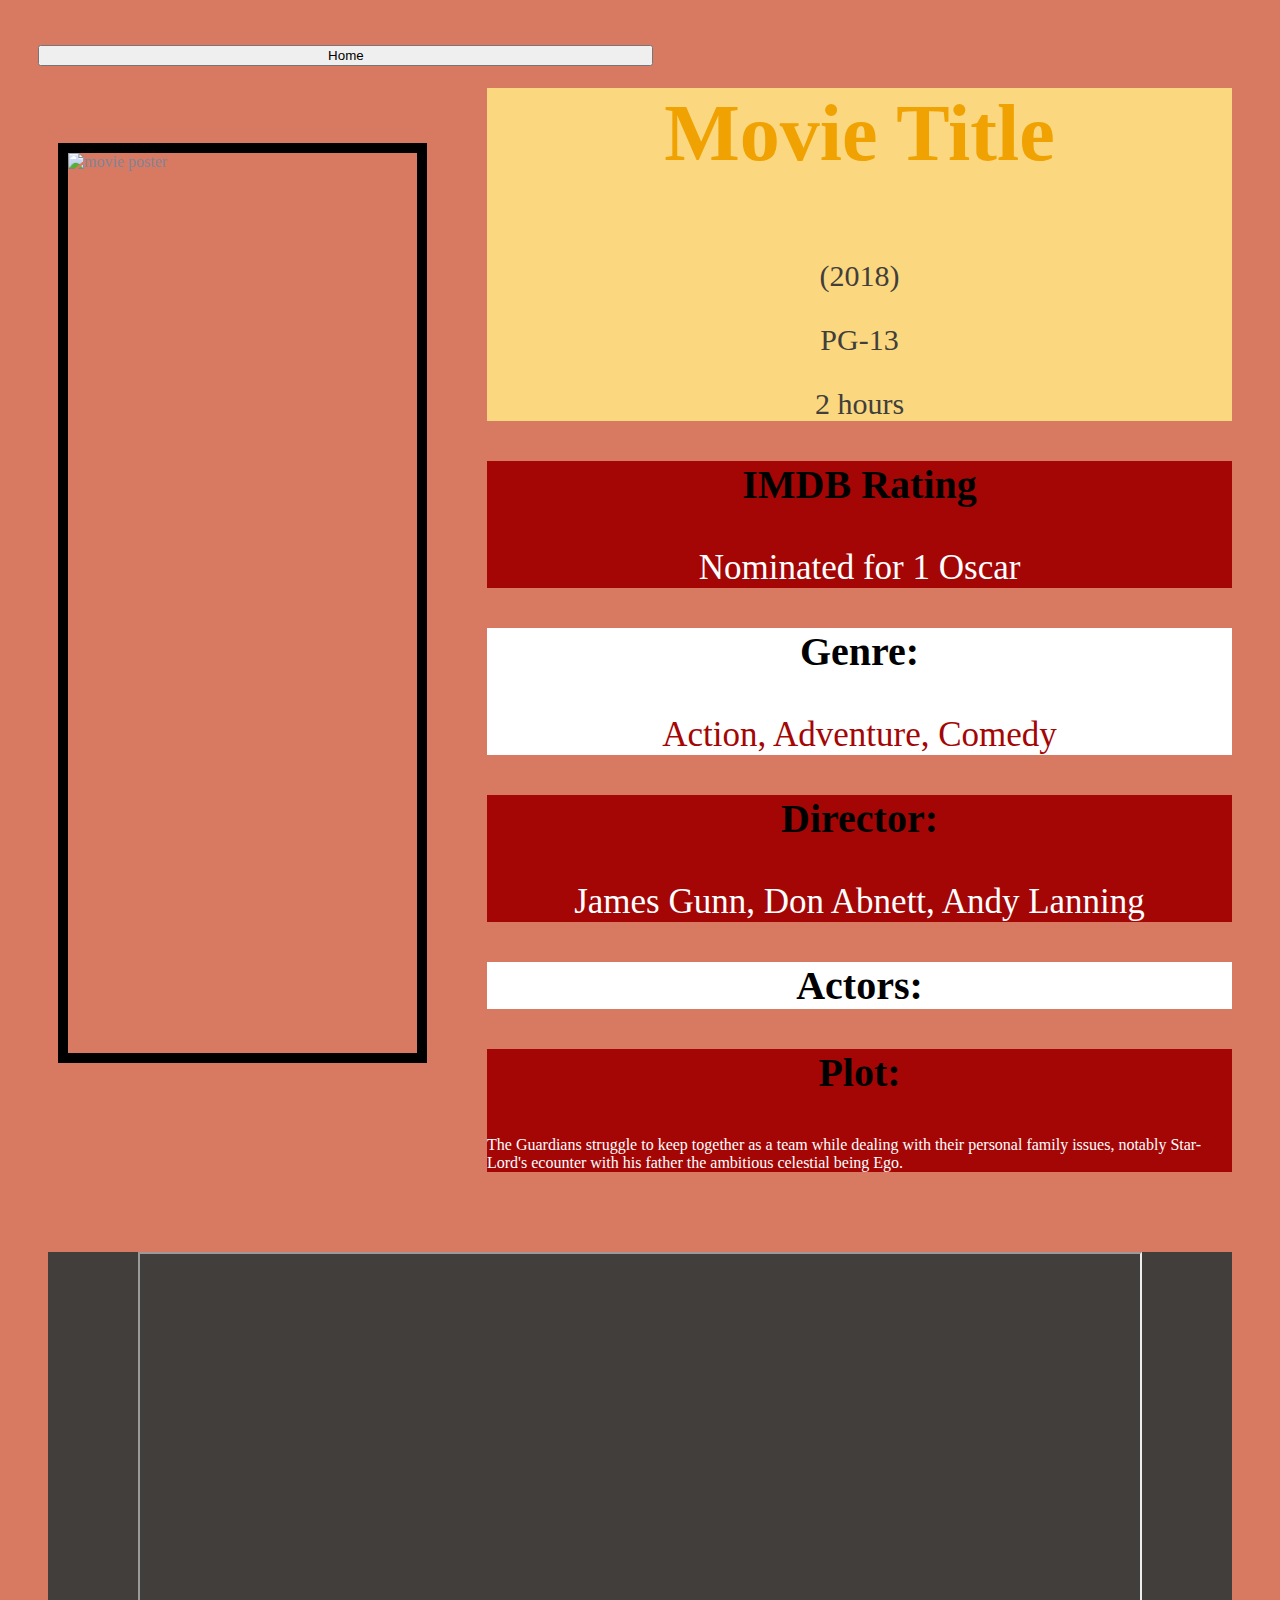
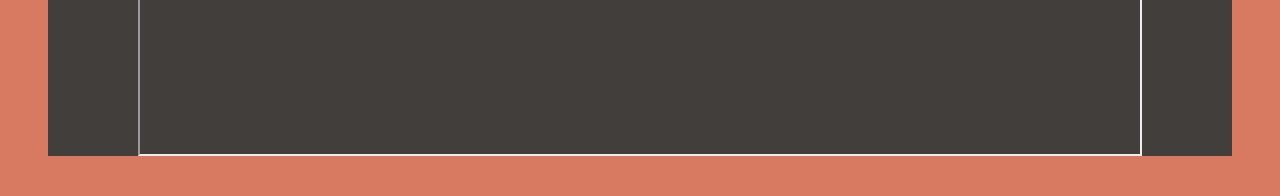
==== movies.html @ a40dc902 "added more information on the movies page and did somestyling" ====
<!DOCTYPE html>
<html lang="en">
  <head>
    <meta charset="UTF-8" />
    <meta http-equiv="X-UA-Compatible" content="IE=edge" />
    <meta name="viewport" content="width=device-width, initial-scale=1.0" />
    <title>Movies</title>
    <link
    rel="stylesheet"
    href="https://cdn.jsdelivr.net/npm/bulma@0.9.3/css/bulma.min.css"
  />
    <link
      rel="stylesheet"
      href="https://cdn.jsdelivr.net/npm/bulma@0.9.3/css/bulma.min.css"
    />
  <link rel="stylesheet" href="./assets/css/stylesheet.css">
  </head>
  <body class="background">
    <!-- this is to show the logo of the movie -->
      <!-- logo -->
   

  
        

        
                <div class = "result-container is-primary">
                    <div class = "result-grid" id = "result-grid">
                      
                        <!-- movie information here -->
                         <div class = "movie-poster">
                        
                           
                          <button onclick="window.location.href = 'index.html'"class="button is-large is-responsive home-btn">
                            Home
                          </button>
                            <img class="movieposter postercall" src = "" alt = "movie poster">
                

                        <div class = "movie-info">
                          <div class="">
                            <div class="box titlebox">
                            <h3 class = "movie-title title titlecall">Movie Title</h3>
                            <p class = "year top releasecall" >(2018)</p>
                            <p class = "rated top ratingcall">PG-13</p>
                            <p class = " top lengthcall">2 hours</p>
                            </div>
                          </div>
                            <p></p>
                            <div class="box boxone">
                              <p class="title">IMDB Rating<i class = "fas fa-award"></i><p class = "genre textcolor rewardscall"> Nominated for 1 Oscar</p>
                               </div>
                         
                             <div class="box boxtwo">
                            <p class="title">Genre:</p> <p class = "genre textcolor2 genrecall">Action, Adventure, Comedy</p>
                             </div>
                             <div class="box boxone">
                           <p class="title">Director:</p> <p class = "genre textcolor writercall">James Gunn, Don Abnett, Andy Lanning</p>
                             </div>
                             <div class="box boxtwo">
                            <p class="title"> Actors: </p><p class = "genre textcolor2 actorscall"></p>
                             </div>
                             <div class="box boxone">
                              <p class="title">Plot:</p>  <p class = "plot textcolor plotcall">The Guardians struggle to keep together as a team while dealing with their personal family issues, notably Star-Lord's ecounter with his father the ambitious celestial being Ego.</p>
                               </div>
                        </div>
                        </div> 
                        </div>
                    </div>
                </div>
            </div>
            <!-- end of result container -->
        </div>
        <div class="video box">
        <iframe width="1000" height="500" class="youtubemovie"
        src="https://www.youtube.com/embed/">
        </iframe>
        </div>
    
        <!-- movie app js -->
        <script src = "./assets/js/movies.js"></script>


  </body>
</html>
---- assets/css/stylesheet.css ----
:root {
    background-color: #D77A61;
    color: rgba(38, 143, 212, 0.512);

}
#field {
    display: inline-flexbox;
    
}
.background{
    background-color:#D77A61;
}

.picture{
    width: 30vw;
    height: 100vh;
    position: relative;
    margin: 20px;
   
}
.movietitle{
    font-size: 20px;
    color: black;
    position: relative;
    font-weight: bold;
    text-decoration: underline;
   left: 2vh;

}
.movierelease{
    color: black;
    position: relative;
    left: 57vw;
    top:1vh
}
.moviedescription{
    max-width: 20vw;
    position: relative;
    left: 40vw;
    display:inline ;
}
.publisher{
position: absolute;
left: 53vw;
top: 45vh;
font-size: 30px;
color: black;
font-weight: bold;
}
.moviescore{
position: absolute;
left: 45vw;
top: 45vh;
color: black;
font-size: 30px;
font-weight: bold;
}
.review{
position: absolute;
top:50vh;
left: 45vw;
color: black;
font-size: 20px;
max-width: 20vw;

}.learnmorebtn{
    position: absolute;
    background-color: black;
    color:white;
    left: 42vw;
    border-radius: 20px;
    width: 500px;
    height: 50px;
    
}
.containertwo{
    display: flex;
    flex-direction: row;
    justify-content: center;
    flex-wrap: wrap;
}

.video{
  position: relative;
  display: flex;
  justify-content: center;
  margin: 20px;
}
.movieposter{
    width: 40vw;
    height: 100vh;
    display: inline;
    position: relative;
    top: 15vh;
    border: solid black 10px;
    margin-left: 50px;
}
.movie-poster{
    display: flex;
    flex-direction: row;
}
.movie-info{
    padding-left: 20px;
}
.title{
    font-size: 40px;
    color: black;
    font-weight: bold;
    text-align: center;
    font-family: "limelight";
    
}
.movie-title{
    font-size: 80px;
    color: #F0A202;
    text-align: center;
    
}
.top{
text-align: center;
font-size: 30px;
color: #423E3B;
}
.box{
    background-color:#423E3B;
    margin: 40px;
}
.textcolor{
    color:white
}
.boxone{
    background-color: #A40606;
}
.boxtwo{
background-color: white;
}.textcolor2{
    color:#A40606
}
.titlebox{
    background-color: #FBD87F;
}
.home-btn{
    position: absolute;
    top:5vh;
    left: 3vw;
    width: 615px;
}
.card{
    background-color: #423E3B;
    color: white;
    height: 58vh;
    margin: 20px;
    font-size:30px;
    border-radius: 10px;
    padding: 10px;
}
.card-header{
    font-weight: bold;
    font-size: 40px;
}
.imgstyle{
position: relative;
height: 30vh;
width: 10vw;
border: solid black 5px;

}
.text-info{
    font-size: 50px;
    color: black;
}
.is-rounded{
    background-color: #3E78D6;
    color: white;
}

.search-btn{
    background-color: #3E78D6;
}
.label{
    font-size: 35px;
    color: black;
}
.rewardscall, .genrecall, .writercall, .actorscall{
    text-align: center;
    font-size: 35px;
}


.history-btn{
background-color: #3E78D6;
color: white;
position: relative;
left: 58vw;
}
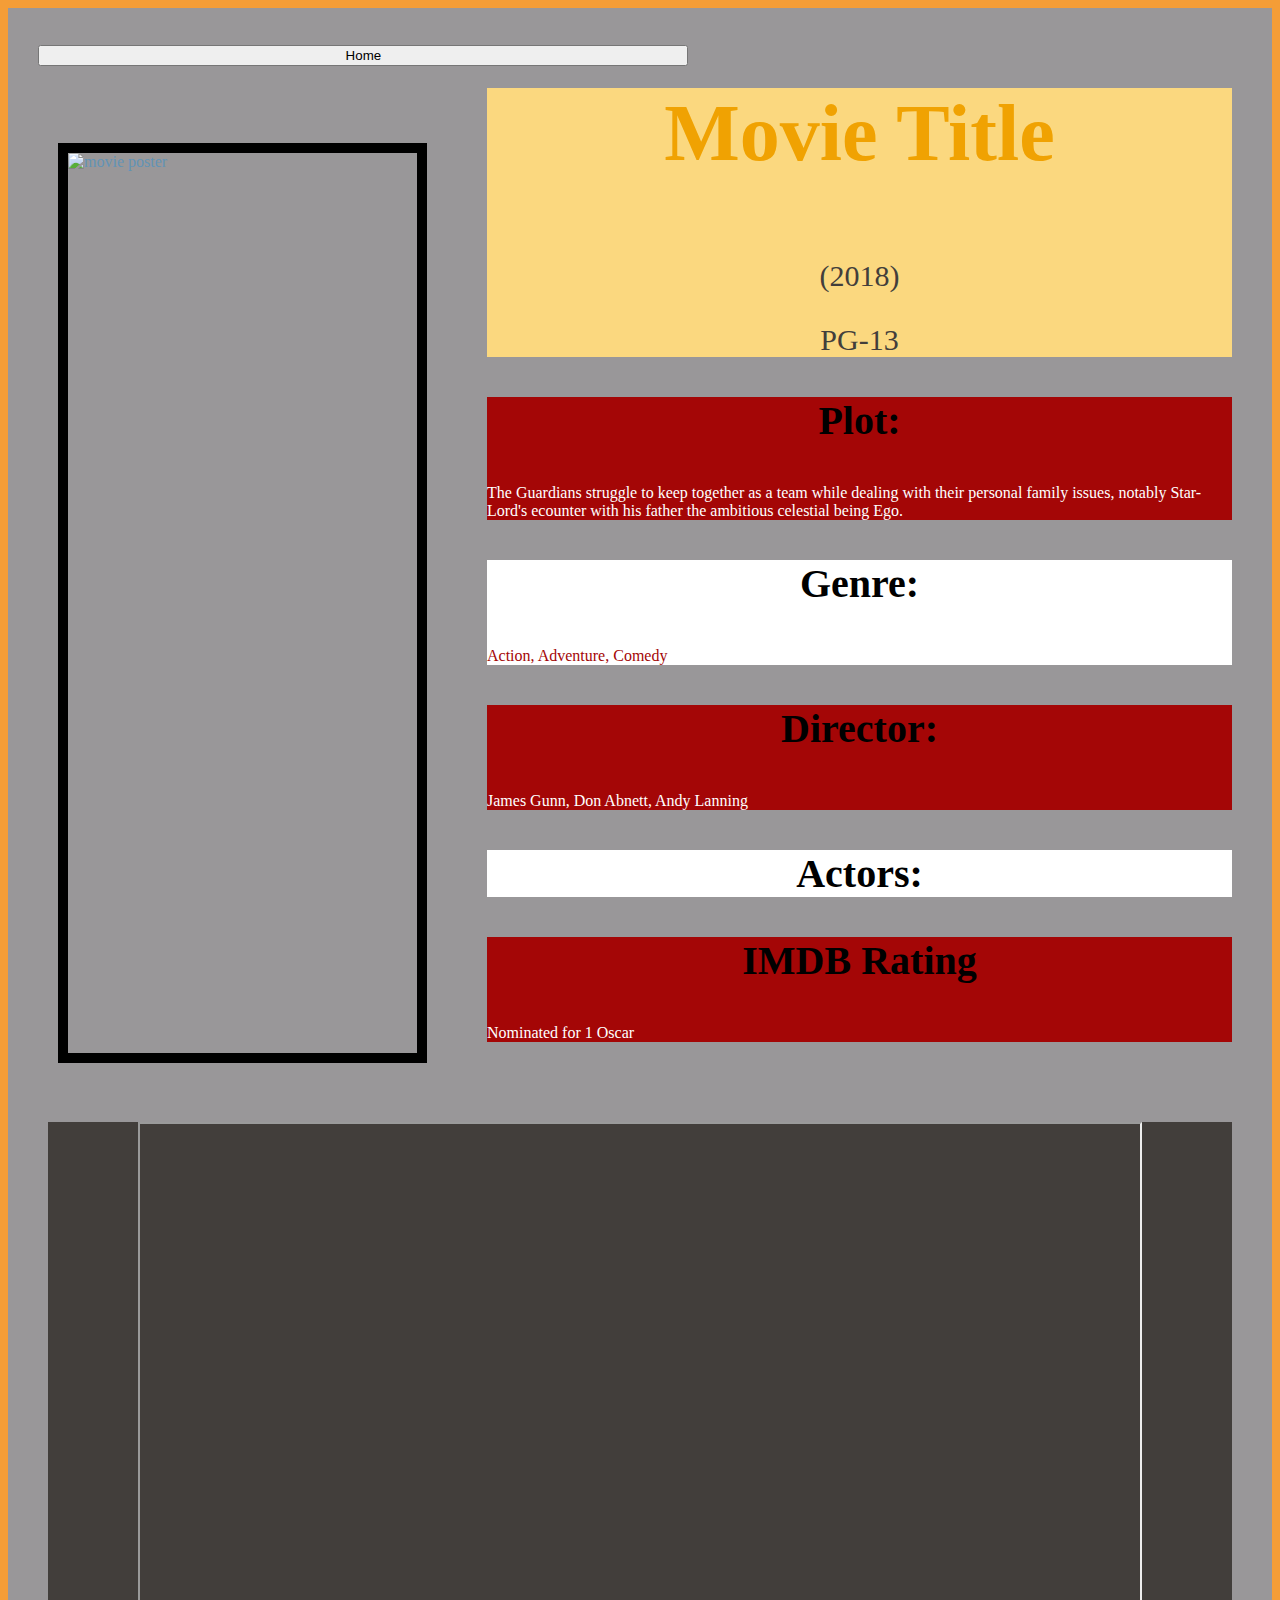
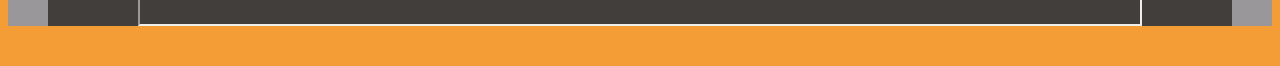
==== commit ec05220b: "fixing naming issues" ====
--- a/movies.html
+++ b/movies.html
@@ -13,7 +13,7 @@
       rel="stylesheet"
       href="https://cdn.jsdelivr.net/npm/bulma@0.9.3/css/bulma.min.css"
     />
-  <link rel="stylesheet" href="./assets/css/stylesheet.css">
+  <link rel="stylesheet" href="./assests/css/stylesheet.css">
   </head>
   <body class="background">
     <!-- this is to show the logo of the movie -->
@@ -35,22 +35,19 @@
                             Home
                           </button>
                             <img class="movieposter postercall" src = "" alt = "movie poster">
-                
-
+                        
                         <div class = "movie-info">
                           <div class="">
                             <div class="box titlebox">
                             <h3 class = "movie-title title titlecall">Movie Title</h3>
                             <p class = "year top releasecall" >(2018)</p>
                             <p class = "rated top ratingcall">PG-13</p>
-                            <p class = " top lengthcall">2 hours</p>
                             </div>
                           </div>
                             <p></p>
                             <div class="box boxone">
-                              <p class="title">IMDB Rating<i class = "fas fa-award"></i><p class = "genre textcolor rewardscall"> Nominated for 1 Oscar</p>
-                               </div>
-                         
+                           <p class="title">Plot:</p>  <p class = "plot textcolor plotcall">The Guardians struggle to keep together as a team while dealing with their personal family issues, notably Star-Lord's ecounter with his father the ambitious celestial being Ego.</p>
+                            </div>
                              <div class="box boxtwo">
                             <p class="title">Genre:</p> <p class = "genre textcolor2 genrecall">Action, Adventure, Comedy</p>
                              </div>
@@ -61,8 +58,8 @@
                             <p class="title"> Actors: </p><p class = "genre textcolor2 actorscall"></p>
                              </div>
                              <div class="box boxone">
-                              <p class="title">Plot:</p>  <p class = "plot textcolor plotcall">The Guardians struggle to keep together as a team while dealing with their personal family issues, notably Star-Lord's ecounter with his father the ambitious celestial being Ego.</p>
-                               </div>
+                            <p class="title">IMDB Rating<i class = "fas fa-award"></i><p class = "genre textcolor rewardscall"> Nominated for 1 Oscar</p>
+                             </div>
                         </div>
                         </div> 
                         </div>
@@ -78,7 +75,7 @@
         </div>
     
         <!-- movie app js -->
-        <script src = "./assets/js/movies.js"></script>
+        <script src = "./assests/js/movies.js"></script>
 
 
   </body>
--- a/assests/css/stylesheet.css
+++ b/assests/css/stylesheet.css
@@ -0,0 +1,183 @@
+:root {
+    background-color: #F49D37;
+    color: rgba(38, 143, 212, 0.512);
+
+}
+#field {
+    display: inline-flexbox;
+    
+}
+.background{
+    background-color:#999799;
+}
+
+.picture{
+    width: 30vw;
+    height: 100vh;
+    position: relative;
+    margin: 20px;
+   
+}
+.movietitle{
+    font-size: 20px;
+    color: black;
+    position: relative;
+    font-weight: bold;
+    text-decoration: underline;
+   left: 2vh;
+
+}
+.movierelease{
+    color: black;
+    position: relative;
+    left: 57vw;
+    top:1vh
+}
+.moviedescription{
+    max-width: 20vw;
+    position: relative;
+    left: 40vw;
+    display:inline ;
+}
+.publisher{
+position: absolute;
+left: 53vw;
+top: 45vh;
+font-size: 30px;
+color: black;
+font-weight: bold;
+}
+.moviescore{
+position: absolute;
+left: 45vw;
+top: 45vh;
+color: black;
+font-size: 30px;
+font-weight: bold;
+}
+.review{
+position: absolute;
+top:50vh;
+left: 45vw;
+color: black;
+font-size: 20px;
+max-width: 20vw;
+
+}.learnmorebtn{
+    position: absolute;
+    background-color: black;
+    color:white;
+    left: 42vw;
+    border-radius: 20px;
+    width: 500px;
+    height: 50px;
+    
+}
+.containertwo{
+    display: flex;
+    flex-direction: row;
+    justify-content: center;
+    flex-wrap: wrap;
+}
+
+.video{
+  position: relative;
+  display: flex;
+  justify-content: center;
+  margin: 20px;
+}
+.movieposter{
+    width: 40vw;
+    height: 100vh;
+    display: inline;
+    position: relative;
+    top: 15vh;
+    border: solid black 10px;
+    margin-left: 50px;
+}
+.movie-poster{
+    display: flex;
+    flex-direction: row;
+}
+.movie-info{
+    padding-left: 20px;
+}
+.title{
+    font-size: 40px;
+    color: black;
+    font-weight: bold;
+    text-align: center;
+    font-family: "roboto";
+    
+}
+.movie-title{
+    font-size: 80px;
+    color: #F0A202;
+    text-align: center;
+    
+}
+.top{
+text-align: center;
+font-size: 30px;
+color: #423E3B;
+}
+.box{
+    background-color:#423E3B;
+    margin: 40px;
+}
+.textcolor{
+    color:white
+}
+.boxone{
+    background-color: #A40606;
+}
+.boxtwo{
+background-color: white;
+}.textcolor2{
+    color:#A40606
+}
+.titlebox{
+    background-color: #FBD87F;
+}
+.home-btn{
+    position: absolute;
+    top:5vh;
+    left: 3vw;
+    width: 650px;
+}
+.card{
+    background-color: #423E3B;
+    color: white;
+    height: 63vh;
+    margin: 20px;
+    font-size:30px;
+    border-radius: 10px;
+    padding: 10px;
+}
+.card-header{
+    font-weight: bold;
+    font-size: 40px;
+}
+.imgstyle{
+position: relative;
+height: 30vh;
+width: 10vw;
+border: solid black 5px;
+
+}
+.text-info{
+    font-size: 50px;
+    color: black;
+}
+.is-rounded{
+    background-color: #3E78D6;
+    color: white;
+}
+
+.search-btn{
+    background-color: #3E78D6;
+}
+.label{
+    font-size: 35px;
+    color: black;
+}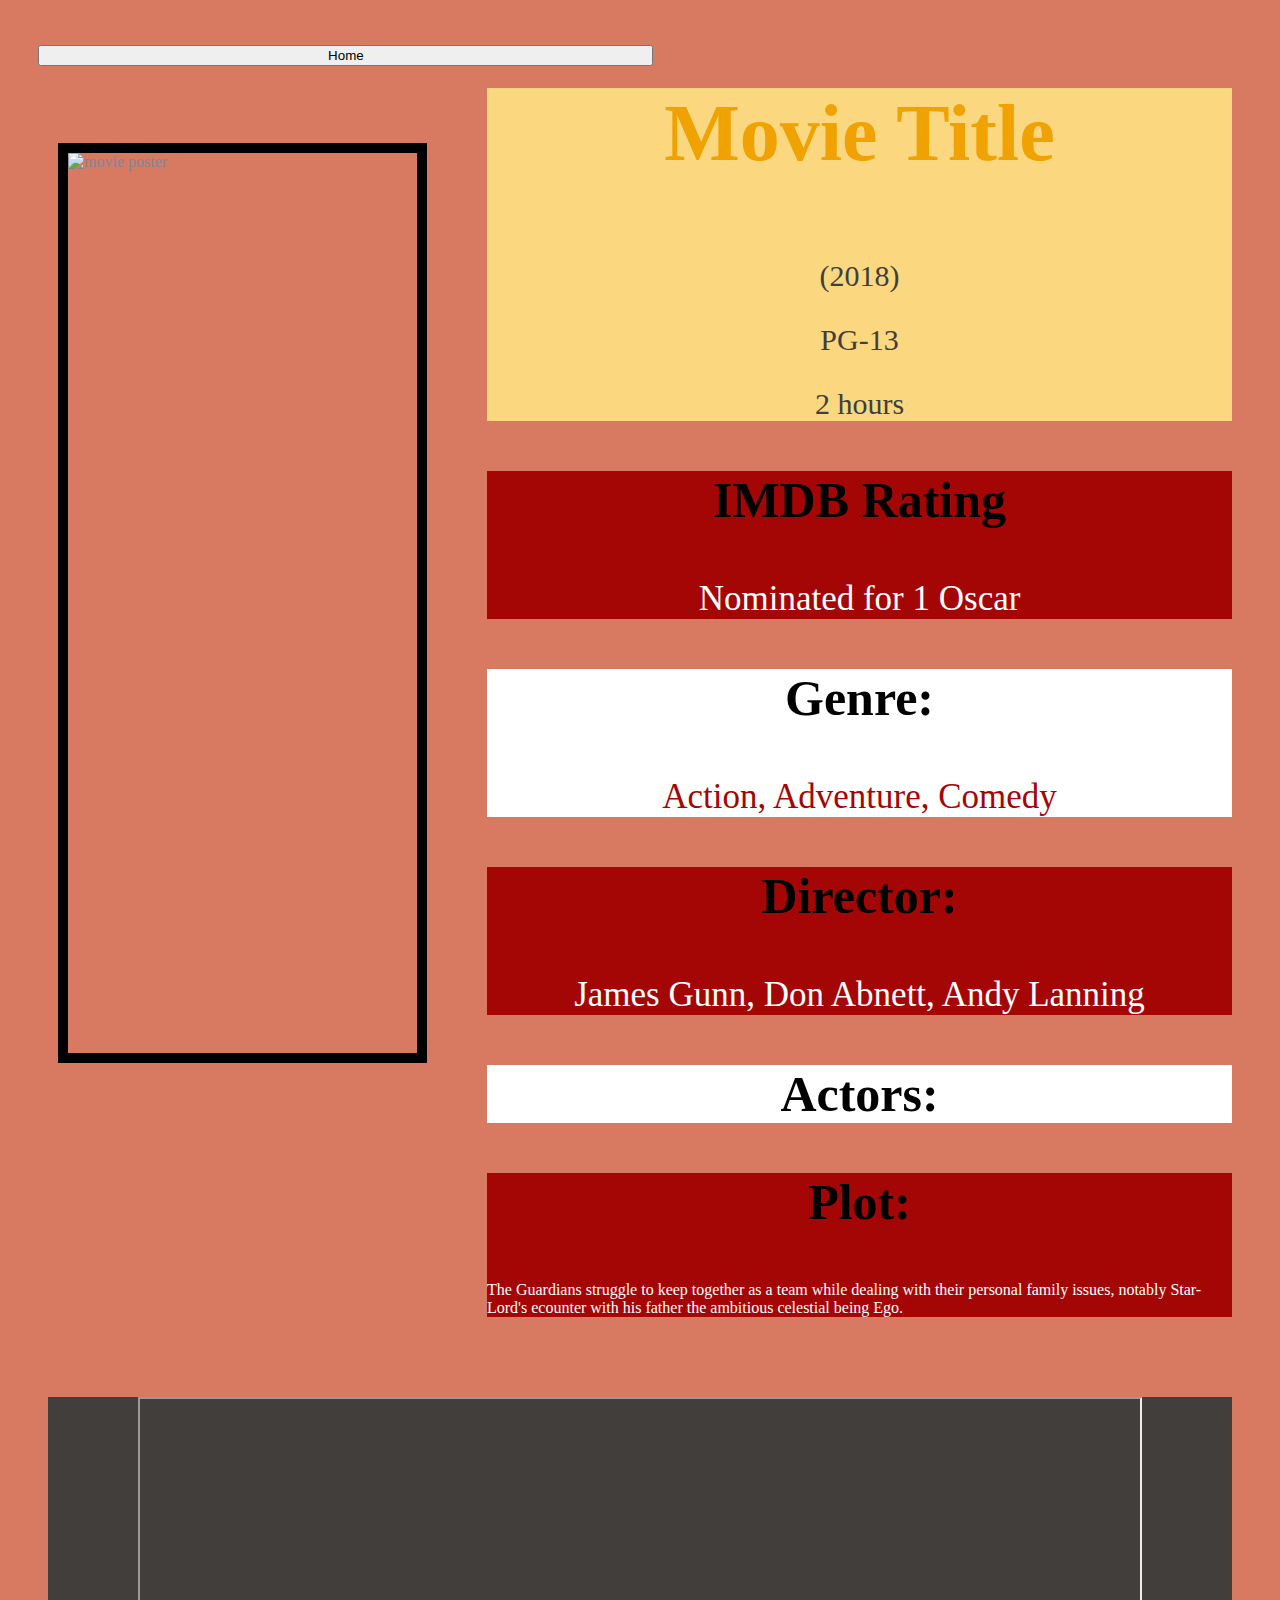
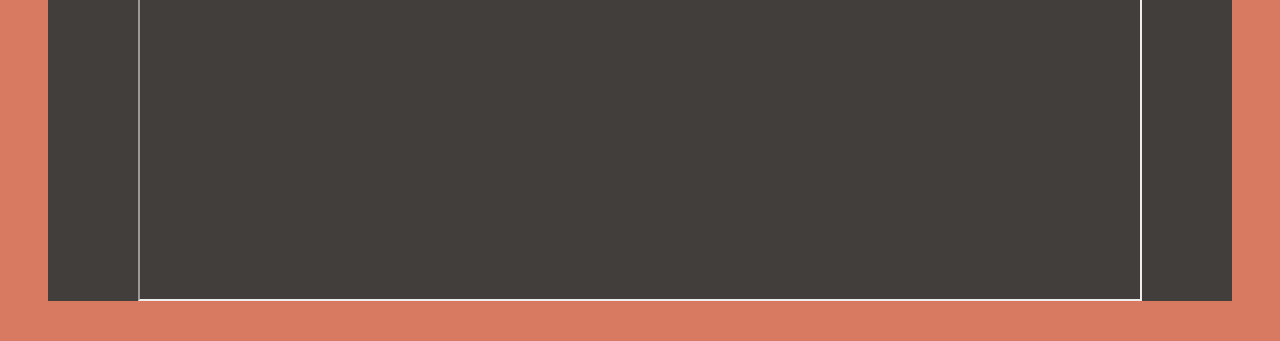
==== commit c88ddaf4: "Merge pull request #8 from kernbryson/kernbryson" ====
--- a/movies.html
+++ b/movies.html
@@ -13,7 +13,7 @@
       rel="stylesheet"
       href="https://cdn.jsdelivr.net/npm/bulma@0.9.3/css/bulma.min.css"
     />
-  <link rel="stylesheet" href="./assests/css/stylesheet.css">
+  <link rel="stylesheet" href="./assets/css/stylesheet.css">
   </head>
   <body class="background">
     <!-- this is to show the logo of the movie -->
@@ -35,19 +35,22 @@
                             Home
                           </button>
                             <img class="movieposter postercall" src = "" alt = "movie poster">
-                        
+                
+
                         <div class = "movie-info">
                           <div class="">
                             <div class="box titlebox">
                             <h3 class = "movie-title title titlecall">Movie Title</h3>
                             <p class = "year top releasecall" >(2018)</p>
                             <p class = "rated top ratingcall">PG-13</p>
+                            <p class = " top lengthcall">2 hours</p>
                             </div>
                           </div>
                             <p></p>
                             <div class="box boxone">
-                           <p class="title">Plot:</p>  <p class = "plot textcolor plotcall">The Guardians struggle to keep together as a team while dealing with their personal family issues, notably Star-Lord's ecounter with his father the ambitious celestial being Ego.</p>
-                            </div>
+                              <p class="title">IMDB Rating<i class = "fas fa-award"></i><p class = "genre textcolor rewardscall"> Nominated for 1 Oscar</p>
+                               </div>
+                         
                              <div class="box boxtwo">
                             <p class="title">Genre:</p> <p class = "genre textcolor2 genrecall">Action, Adventure, Comedy</p>
                              </div>
@@ -58,8 +61,8 @@
                             <p class="title"> Actors: </p><p class = "genre textcolor2 actorscall"></p>
                              </div>
                              <div class="box boxone">
-                            <p class="title">IMDB Rating<i class = "fas fa-award"></i><p class = "genre textcolor rewardscall"> Nominated for 1 Oscar</p>
-                             </div>
+                              <p class="title">Plot:</p>  <p class = "plot textcolor plotcall">The Guardians struggle to keep together as a team while dealing with their personal family issues, notably Star-Lord's ecounter with his father the ambitious celestial being Ego.</p>
+                               </div>
                         </div>
                         </div> 
                         </div>
@@ -75,7 +78,7 @@
         </div>
     
         <!-- movie app js -->
-        <script src = "./assests/js/movies.js"></script>
+        <script src = "./assets/js/movies.js"></script>
 
 
   </body>
--- a/assets/css/stylesheet.css
+++ b/assets/css/stylesheet.css
@@ -0,0 +1,195 @@
+:root {
+    background-color: #D77A61;
+    color: rgba(38, 143, 212, 0.512);
+
+}
+#field {
+    display: inline-flexbox;
+    
+}
+.background{
+    background-color:#D77A61;
+}
+
+.picture{
+    width: 30vw;
+    height: 100vh;
+    position: relative;
+    margin: 20px;
+   
+}
+.movietitle{
+    font-size: 20px;
+    color: black;
+    position: relative;
+    font-weight: bold;
+    text-decoration: underline;
+   left: 2vh;
+
+}
+.movierelease{
+    color: black;
+    position: relative;
+    left: 57vw;
+    top:1vh
+}
+.moviedescription{
+    max-width: 20vw;
+    position: relative;
+    left: 40vw;
+    display:inline ;
+}
+.publisher{
+position: absolute;
+left: 53vw;
+top: 45vh;
+font-size: 30px;
+color: black;
+font-weight: bold;
+}
+.moviescore{
+position: absolute;
+left: 45vw;
+top: 45vh;
+color: black;
+font-size: 30px;
+font-weight: bold;
+}
+.review{
+position: absolute;
+top:50vh;
+left: 45vw;
+color: black;
+font-size: 20px;
+max-width: 20vw;
+
+}.learnmorebtn{
+    position: absolute;
+    background-color: black;
+    color:white;
+    left: 42vw;
+    border-radius: 20px;
+    width: 500px;
+    height: 50px;
+    
+}
+.containertwo{
+    display: flex;
+    flex-direction: row;
+    justify-content: center;
+    flex-wrap: wrap;
+}
+
+.video{
+  position: relative;
+  display: flex;
+  justify-content: center;
+  margin: 20px;
+}
+.movieposter{
+    width: 40vw;
+    height: 100vh;
+    display: inline;
+    position: relative;
+    top: 15vh;
+    border: solid black 10px;
+    margin-left: 50px;
+}
+.movie-poster{
+    display: flex;
+    flex-direction: row;
+}
+.movie-info{
+    padding-left: 20px;
+}
+.title{
+    font-size: 50px;
+    color: black;
+    font-weight: bold;
+    text-align: center;
+    font-family: "limelight";
+    
+}
+.movie-title{
+    font-size: 80px;
+    color: #F0A202;
+    text-align: center;
+    
+}
+.top{
+text-align: center;
+font-size: 30px;
+color: #423E3B;
+}
+.box{
+    background-color:#423E3B;
+    margin: 40px;
+}
+.textcolor{
+    color:white
+}
+.boxone{
+    background-color: #A40606;
+}
+.boxtwo{
+background-color: white;
+}.textcolor2{
+    color:#A40606
+}
+.titlebox{
+    background-color: #FBD87F;
+}
+.home-btn{
+    position: absolute;
+    top:5vh;
+    left: 3vw;
+    width: 615px;
+}
+.card{
+    background-color: #423E3B;
+    color: white;
+    height: 58vh;
+    margin: 20px;
+    font-size:30px;
+    border-radius: 10px;
+    padding: 10px;
+}
+.card-header{
+    font-weight: bold;
+    font-size: 40px;
+}
+.imgstyle{
+position: relative;
+height: 30vh;
+width: 10vw;
+border: solid black 5px;
+
+}
+.text-info{
+    font-size: 50px;
+    color: black;
+}
+.is-rounded{
+    background-color: #3E78D6;
+    color: white;
+}
+
+.search-btn{
+    background-color: #3E78D6;
+}
+.label{
+    font-size: 35px;
+    color: black;
+}
+.rewardscall, .genrecall, .writercall, .actorscall{
+    text-align: center;
+    font-size: 35px;
+}
+
+
+.history-btn{
+background-color: #3E78D6;
+color: white;
+position: relative;
+left: 58vw;
+}
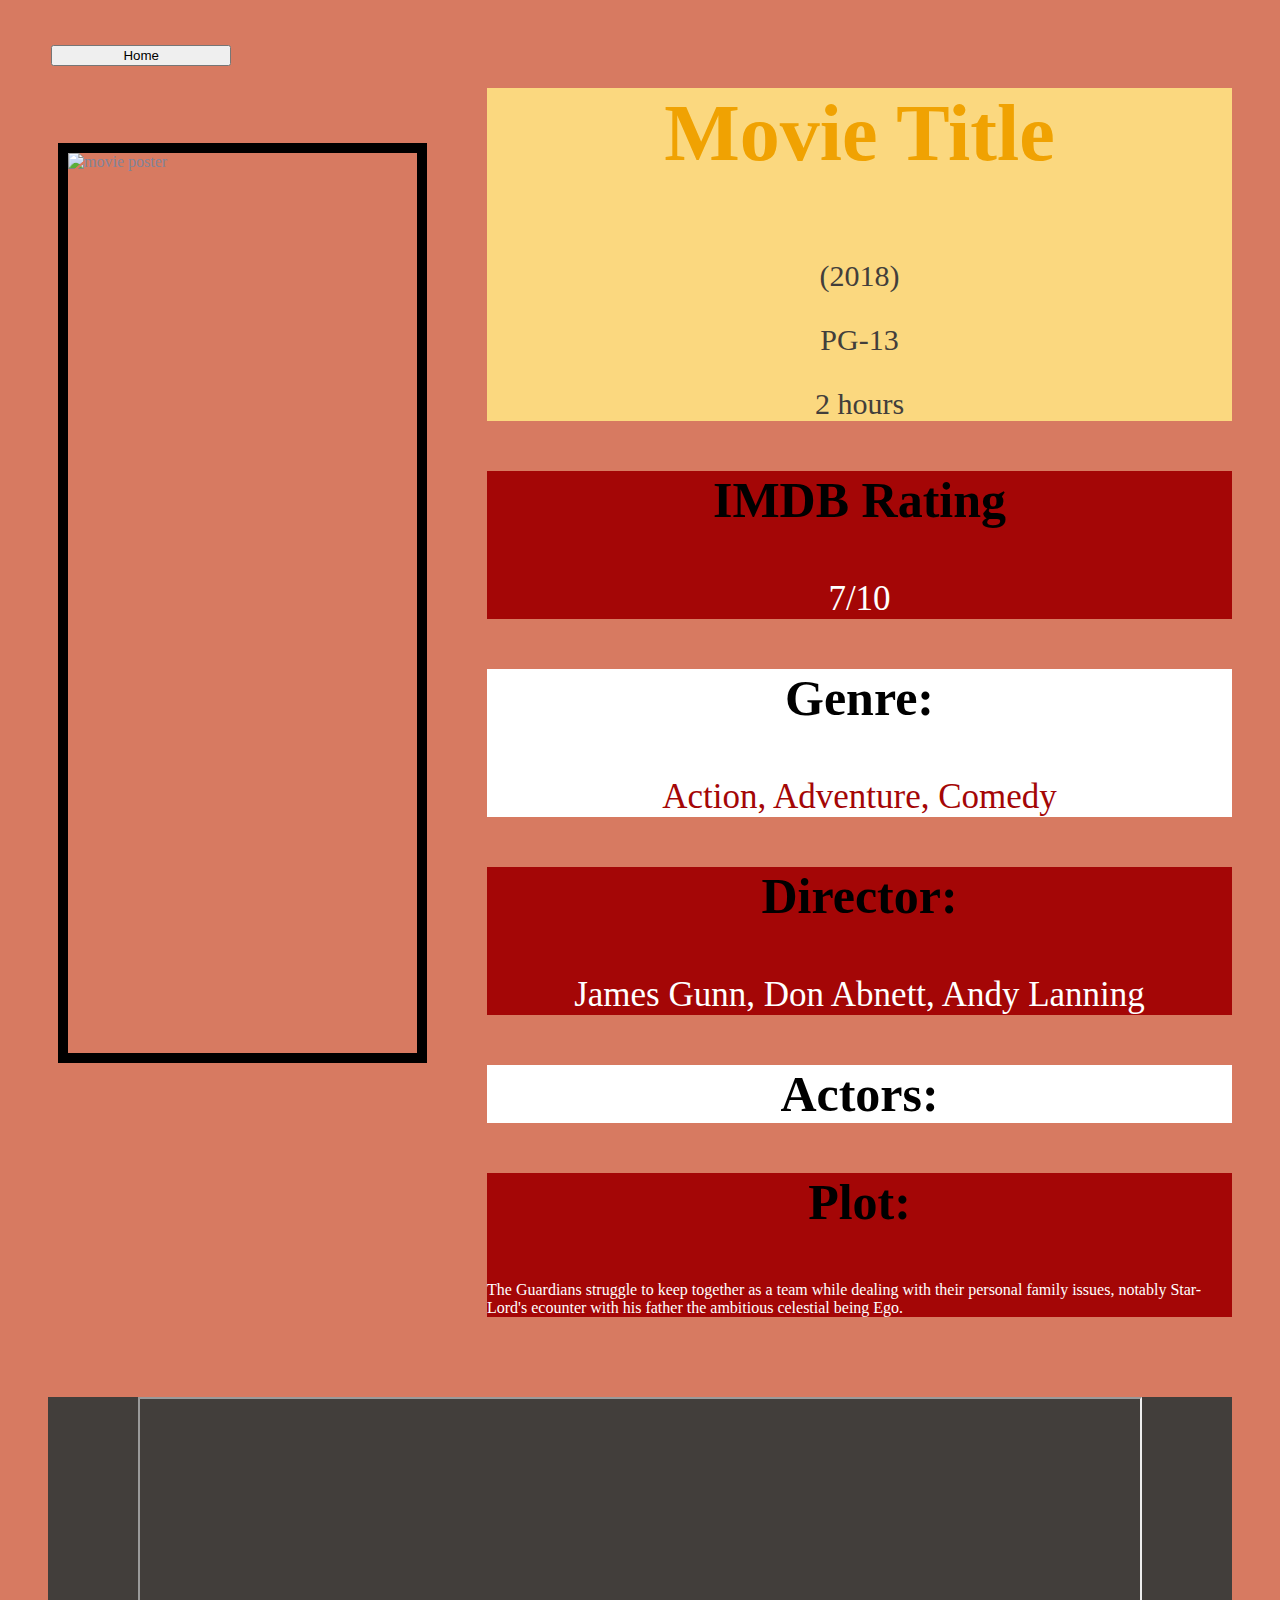
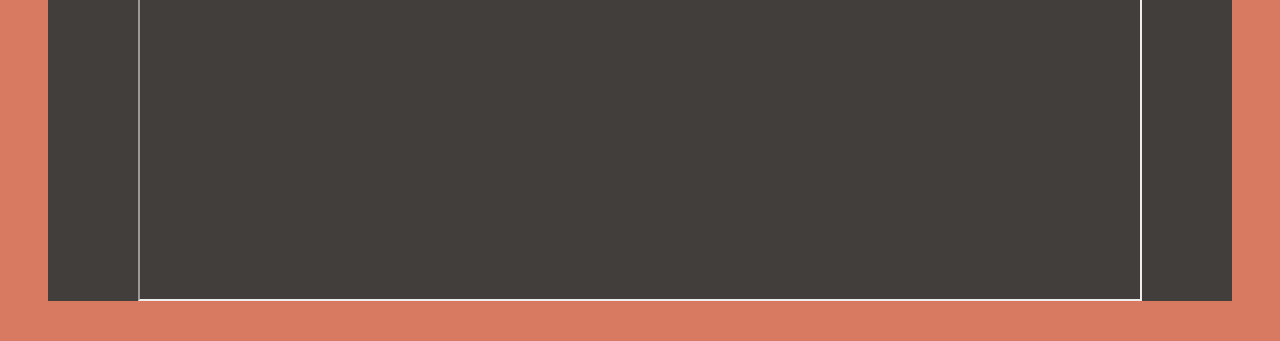
==== commit f99fabad: "added responsive websive componants" ====
--- a/movies.html
+++ b/movies.html
@@ -48,7 +48,7 @@
                           </div>
                             <p></p>
                             <div class="box boxone">
-                              <p class="title">IMDB Rating<i class = "fas fa-award"></i><p class = "genre textcolor rewardscall"> Nominated for 1 Oscar</p>
+                              <p class="title">IMDB Rating<i class = "fas fa-award"></i><p class = "genre textcolor rewardscall"> 7/10</p>
                                </div>
                          
                              <div class="box boxtwo">
@@ -82,4 +82,4 @@
 
 
   </body>
-</html>
+</html>--- a/assets/css/stylesheet.css
+++ b/assets/css/stylesheet.css
@@ -142,13 +142,13 @@
 .home-btn{
     position: absolute;
     top:5vh;
-    left: 3vw;
-    width: 615px;
+    left: 4vw;
+    width: 62vh;
 }
 .card{
     background-color: #423E3B;
     color: white;
-    height: 58vh;
+    height: 70vh;
     margin: 20px;
     font-size:30px;
     border-radius: 10px;
@@ -175,7 +175,7 @@
 }
 
 .search-btn{
-    background-color: #3E78D6;
+    background-color: #485fc7;
 }
 .label{
     font-size: 35px;
@@ -188,8 +188,60 @@
 
 
 .history-btn{
-background-color: #3E78D6;
+background-color: #485fc7;
+border-style: none;
 color: white;
 position: relative;
 left: 58vw;
 }
+
+.searchcolor{
+    color:white;
+}
+@media only screen and (max-width: 500px) {
+    .history-btn {
+      left: 0vw;
+    }
+  }
+  @media only screen and (max-width: 500px) {
+    .search-input {
+      width: 80vw;
+    }
+  }
+  @media only screen and (max-width: 500px) {
+    .card {
+      width:70vw;
+      height: 100vh;
+      font-size: 25px;
+    }
+  }
+  @media only screen and (max-width: 500px) {
+    .home-btn {
+        width: 13vh;
+        left: 35vw;
+        position: absolute;
+        top: 1vw;
+
+
+    }
+  }
+  @media only screen and (max-width: 500px) {
+    .movieposter {
+     display: none;
+    }
+  }
+  @media only screen and (max-width: 500px) {
+    .titlebox {
+      margin-top: 12vh;
+    }
+  }
+  @media only screen and (max-width: 500px) {
+    .youtubemovie {
+      height: 30vh;
+    }
+  }
+  @media only screen and (max-width: 1481px) {
+    .home-btn {
+      width: 20vh;
+    }
+  }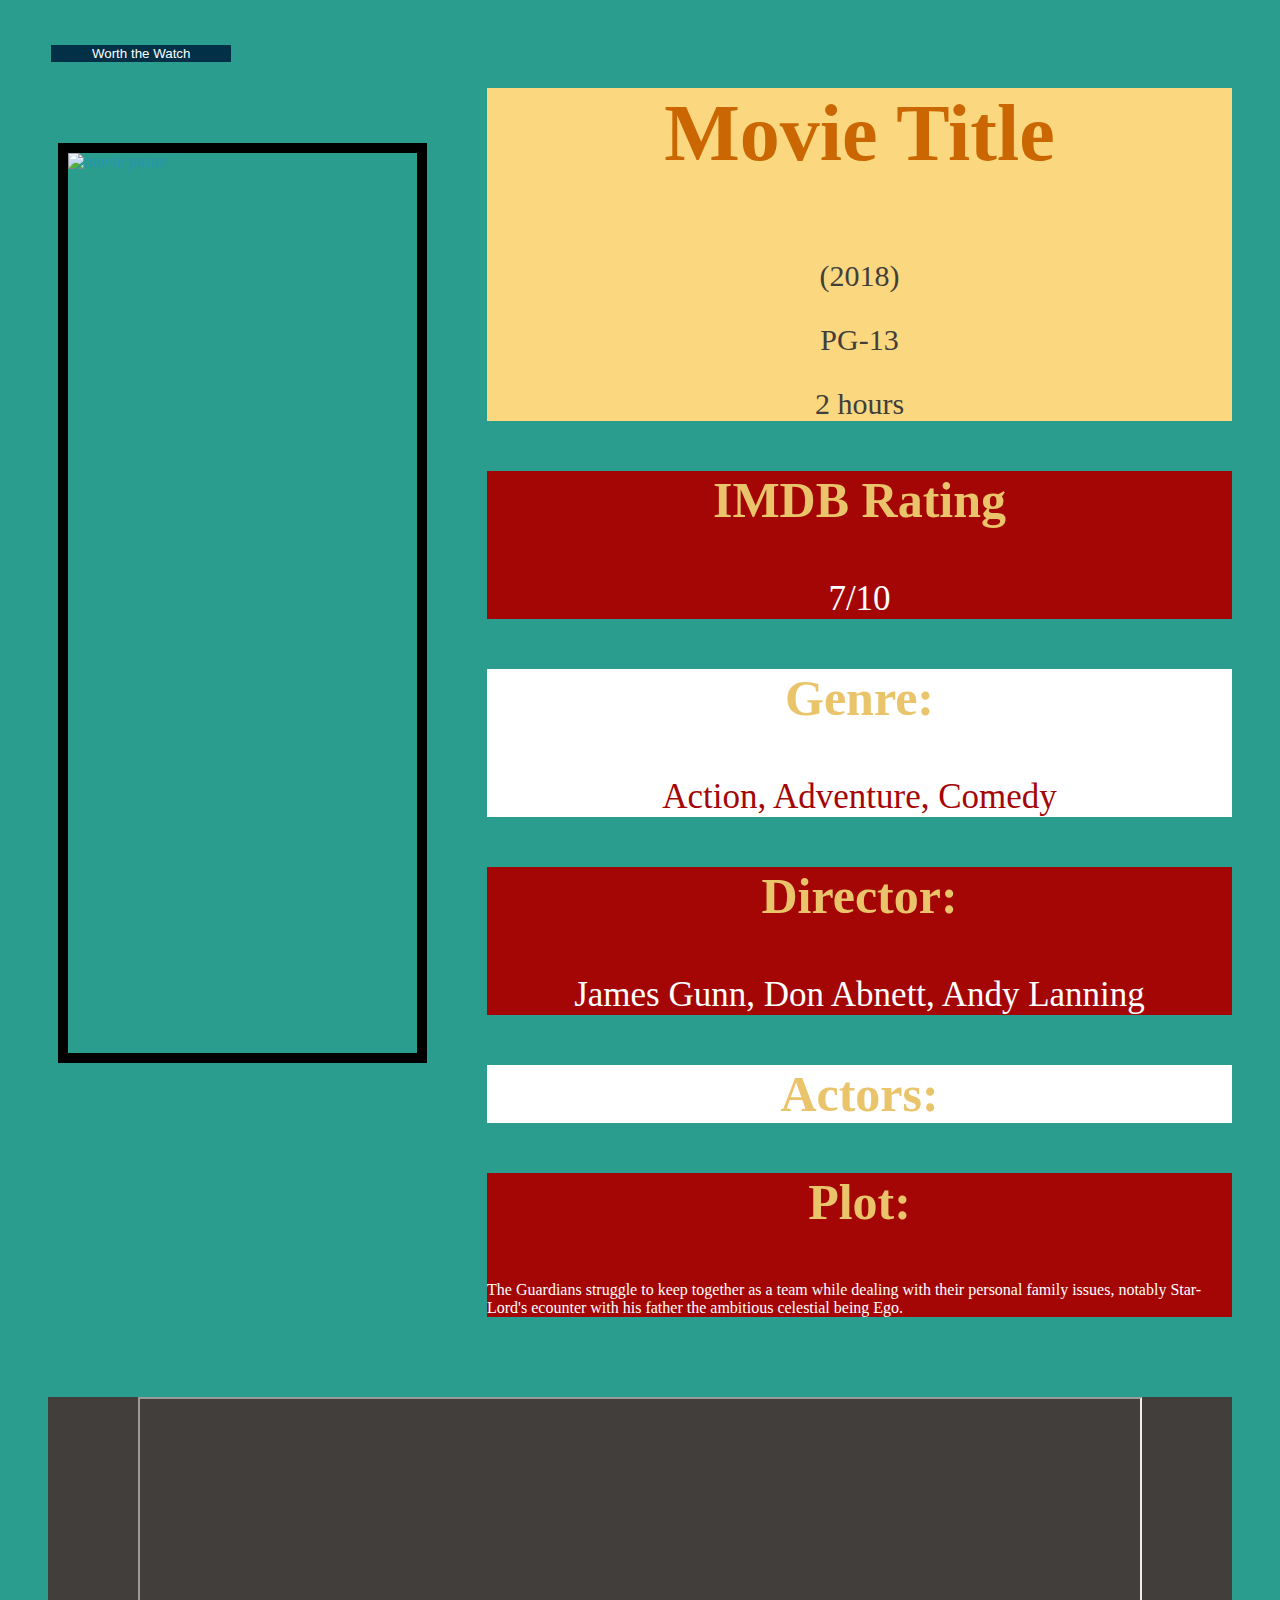
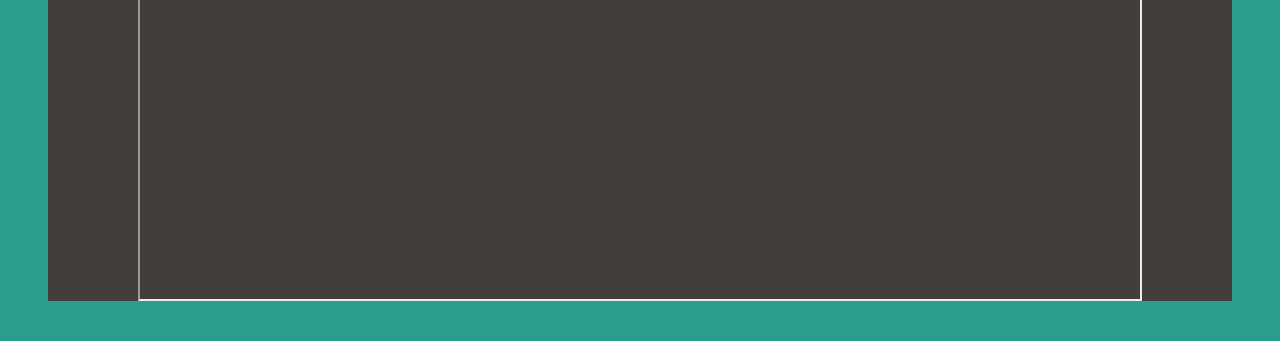
==== commit c1796e98: "added styling and fixed history bug" ====
--- a/movies.html
+++ b/movies.html
@@ -32,7 +32,7 @@
                         
                            
                           <button onclick="window.location.href = 'index.html'"class="button is-large is-responsive home-btn">
-                            Home
+                            Worth the Watch
                           </button>
                             <img class="movieposter postercall" src = "" alt = "movie poster">
                 
--- a/assets/css/stylesheet.css
+++ b/assets/css/stylesheet.css
@@ -1,5 +1,5 @@
 :root {
-    background-color: #D77A61;
+    background-color: #2a9d8f;
     color: rgba(38, 143, 212, 0.512);
 
 }
@@ -8,7 +8,7 @@
     
 }
 .background{
-    background-color:#D77A61;
+    background-color:#2a9d8f;
 }
 
 .picture{
@@ -104,7 +104,7 @@
 }
 .title{
     font-size: 50px;
-    color: black;
+    color: #e9c46a;
     font-weight: bold;
     text-align: center;
     font-family: "limelight";
@@ -112,7 +112,7 @@
 }
 .movie-title{
     font-size: 80px;
-    color: #F0A202;
+    color: #ca6702;
     text-align: center;
     
 }
@@ -144,6 +144,9 @@
     top:5vh;
     left: 4vw;
     width: 62vh;
+    background-color: #023047;
+    border:none;
+    color:white
 }
 .card{
     background-color: #423E3B;
@@ -157,6 +160,7 @@
 .card-header{
     font-weight: bold;
     font-size: 40px;
+    color: #e9c46a;
 }
 .imgstyle{
 position: relative;
@@ -168,6 +172,7 @@
 .text-info{
     font-size: 50px;
     color: black;
+    font-weight: bold;
 }
 .is-rounded{
     background-color: #3E78D6;
